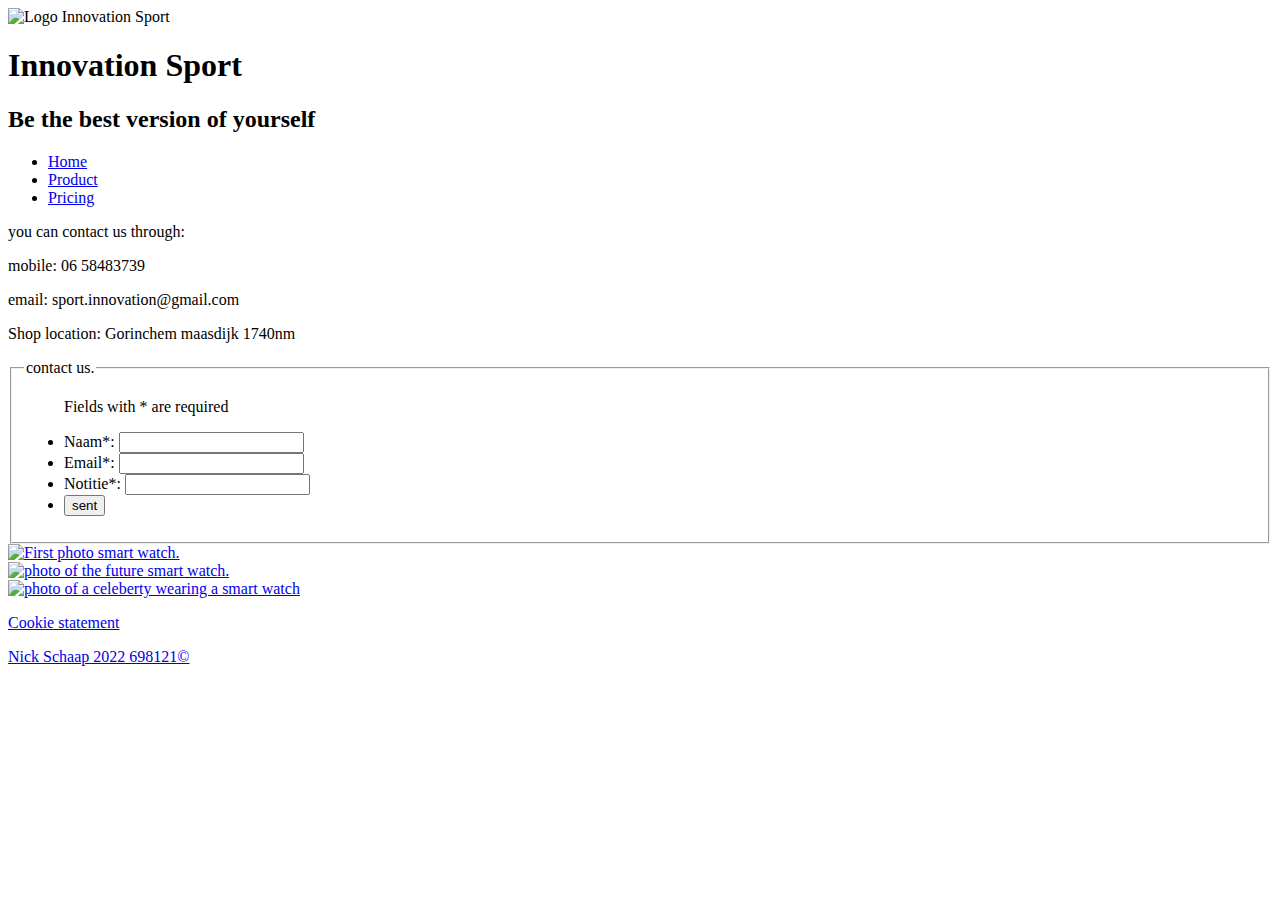
==== contact.html @ a0930fd4 "Add files via upload" ====
<!DOCTYPE html> 

<html lang="en"> 
    <head> 
        <meta charset="utf-8"/> 
        <meta name = "keywords" content = "Final assignment Webmarkup"/> 
        <meta name = "description" content ="this website is about the most wanted sports innovations "/> 
        <meta name = "author" content ="Nick Schaap"/> 
        <title>Innovation Sport</title> 
		<link rel="stylesheet"  
		type="text/css"  
		href="../Final assignment\css\style.css"  
		/> 
		</head> 
        <body> 
            <img src="../Final assignment\img\innovationlogo.png" 
                 alt="Logo Innovation Sport" 
			> 
            <h1> 
                Innovation Sport 
            </h1> 
            <h2> 
                Be the best version of yourself 
            </h2> 
            <nav> 
				<ul> 
					<li class="nav-bar"><a href="index.html">Home</a></li> 
					<li class="nav-bar"><a href="product.html">Product</a></li> 		
					<li class="nav-bar"><a href="pricing.html">Pricing</a></li> 
				</ul>
			</nav> 
			<article>
				<p>you can contact us through:</p>
				<p>mobile: 06 58483739</p>
				<p>email: sport.innovation@gmail.com</p>
				<p>Shop location: Gorinchem maasdijk 1740nm</p>
			</article>
			<form
			action = "vote.php"
			method = "post"
			>
				<fieldset>
					<legend>contact us.</legend>
					<ul>
						<p>Fields with * are required</p>
						<li>
							<label>
								Naam*:
							</label>
							<input name="name" type="name" required>
							<li>
								<label>
									Email*:
								</label>
								<input name="email" type="email" required>
							</li>
							<li>
								<label>
									Notitie*:
								</label>
								<input name="notitie">
							</li>
							<li>
								<input type="submit" value="sent" required>
							</li>
							
						</li>
					</ul>
				</fieldset>
			</form>
			</section> 
			<section class="imgpricing">
				<aside id="img-priging-1">
				<a href="https://www.inholland.nl/">
				<img id="img-priging-1" alt="First photo smart watch." src="../Final assignment\img\smart watch.jpg"
				</a>
			<aside>
			<aside id="img-priging-2">
				<a href="https://www.inholland.nl/">
				<img id="img-priging-2" alt="photo of the future smart watch." src="../Final assignment\img\smart watch beamer.jpg"
				</a>
			<aside>
			<aside id="img-priging-1">
				<a href="https://www.inholland.nl/">
				<img id="img-priging-1" alt="photo of a celeberty wearing a smart watch" src="../Final assignment\img\jennifer anniston smart watch.jpg"
				</a>
			<aside>
			</section> 
			<section class="Cookie-statement"> 
				<p class="cookie-text">Cookie statement</p> 
			<section> 
			<footer class="footer"> 
				Nick Schaap 2022 698121&#169; 
			</footer> 
		</body> 
</html>
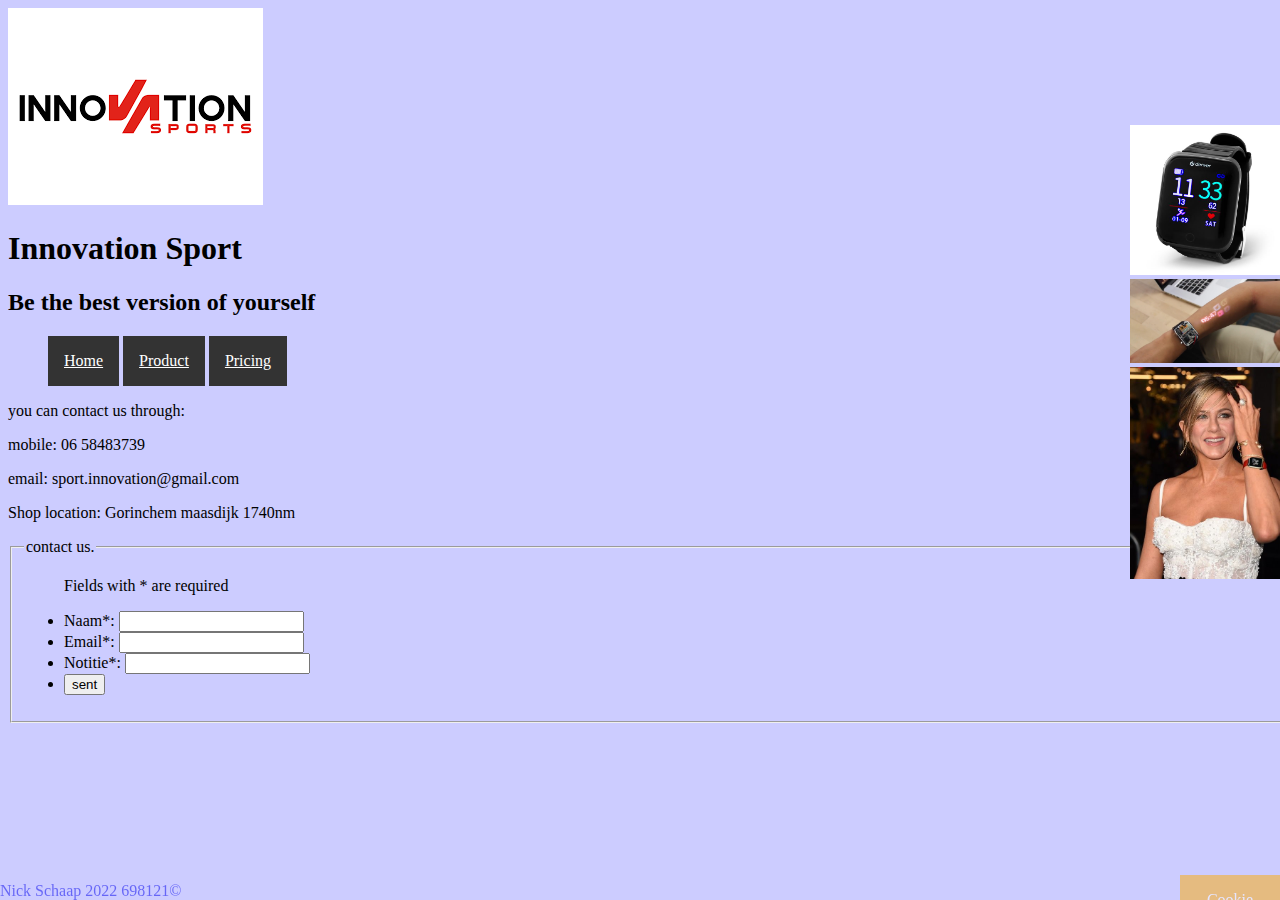
==== commit 2a9a4d37: "Update contact.html" ====
--- a/contact.html
+++ b/contact.html
@@ -9,11 +9,11 @@
         <title>Innovation Sport</title> 
 		<link rel="stylesheet"  
 		type="text/css"  
-		href="../Final assignment\css\style.css"  
+		href="css/style.css"  
 		/> 
 		</head> 
         <body> 
-            <img src="../Final assignment\img\innovationlogo.png" 
+            <img src="img/innovationlogo.png" 
                  alt="Logo Innovation Sport" 
 			> 
             <h1> 
@@ -72,17 +72,17 @@
 			<section class="imgpricing">
 				<aside id="img-priging-1">
 				<a href="https://www.inholland.nl/">
-				<img id="img-priging-1" alt="First photo smart watch." src="../Final assignment\img\smart watch.jpg"
+				<img id="img-priging-1" alt="First photo smart watch." src="img/smart watch.jpg"
 				</a>
 			<aside>
 			<aside id="img-priging-2">
 				<a href="https://www.inholland.nl/">
-				<img id="img-priging-2" alt="photo of the future smart watch." src="../Final assignment\img\smart watch beamer.jpg"
+				<img id="img-priging-2" alt="photo of the future smart watch." src="img/smart watch beamer.jpg"
 				</a>
 			<aside>
 			<aside id="img-priging-1">
 				<a href="https://www.inholland.nl/">
-				<img id="img-priging-1" alt="photo of a celeberty wearing a smart watch" src="../Final assignment\img\jennifer anniston smart watch.jpg"
+				<img id="img-priging-1" alt="photo of a celeberty wearing a smart watch" src="img/jennifer anniston smart watch.jpg"
 				</a>
 			<aside>
 			</section> 
@@ -93,4 +93,4 @@
 				Nick Schaap 2022 698121&#169; 
 			</footer> 
 		</body> 
-</html> +</html> 
--- a/css/style.css
+++ b/css/style.css
@@ -0,0 +1,239 @@
+	.paragraph{
+		line-height: 2px;
+	}
+	.Cookie-statement{
+		position: fixed;
+		float: right;
+		background-color: #FA0;
+		z-index: 9999;
+		width: 100px;
+		bottom:0%;
+		right:0%;
+		height: 25px;
+		opacity: 50%;
+	
+	}
+	.cookie-text{
+		color: #FFF;
+		text-align: center;
+		z-index: 9999;
+	}
+	.footer{
+		position: fixed;
+		bottom: 0%;
+		left: 0%;
+	}
+	.video-pc{
+		width:50%; 
+	}
+	.video-mobile{
+		width:25%;
+	}
+		#smartwatch-img1
+	{
+		width: 10px;
+		height: 10px;
+	}
+	#smartwatch-img2
+	{
+		width: 10px;
+		height: 10px;
+	}
+	#smartwatch-img3
+	{
+		width: 10px;
+		height: 10px;
+	}
+@media only screen and (min-width: 1280px) /*pc */ 
+{
+	body{
+		width: 1280px;
+		background-color: #CCF;
+		
+	}
+	.video-mobile{
+		display: none;
+	}
+
+	.aside-route{
+		float: right;
+		position: fixed;
+		top:0%;
+		right:0%;
+		margin-top: 200px;
+		width: 10%;
+}
+	#skeo-app{
+		width:200px;
+		float: right;
+		height: 100px;
+
+	}
+	#Force-Hooks{
+		width: 200px;
+		height: 100px;
+		float: right;
+	}
+	#Virtual-reality{
+		width:200px;
+		height: 100px;
+		float: right;
+
+	}
+	.nav-bar{
+		display: inline-block;
+		text-align: center;
+		padding-left: 0px;
+		background-color: #333333;
+	}
+	li a{
+		display: block;
+		color: white;
+		text-align: center;
+		padding: 16px;
+
+	}
+	#producten-grid-container{
+		background-color: #F8F;
+		border : solid 10px #f0f;
+		padding: 10px;
+		display: grid;
+		grid-template-colums: auto auto auto;
+	}
+	#producten-grid-container > article
+	{
+		background-color: #EEE;
+		border: solid 10px #666;
+		padding: 20px 0;
+		font-size: 10px;
+		
+	}
+	#global-story{
+		grid-column: 2 / 3; 
+		grid-row: 1 / 3;
+	}
+	#problem-solve{
+		grid-column: 1;'
+		grid-row: 1;
+	}
+	#use-smartwatch{
+		grid-column: 3;
+		grid-row: 1;
+	}
+	#celebs-smartwatch{
+		grid-column: 3;
+		grid-row: 2;
+	}
+	#service-company{
+		grid-row: 2 / 4;
+		grid-column: 1;
+	}
+	#future-smartwatch{
+		grid-column: 2 / 4;
+		grid-row: 3;
+	}
+	#foto-grid-container{
+		background-color: #F8F;
+		border : solid 10px #f0f;
+		padding: 10px;
+		display: grid;
+		grid-template-columns: 1fr 1fr 1fr;
+	}
+	#img-smartwatch1{
+		grid-column: 1;
+
+	}
+	#img-smartbeamer2{
+		grid-column: 2;
+
+	}
+	#img-jenniferanniston3{
+		grid-column: 3;
+		
+	}	
+	.aboutinnovation{
+		line-height: 5px;
+	}
+	.tablepricing{
+		width:70%;
+	}
+	.copyright{
+		float: left;
+		text-align: left;
+	}
+	.imgpricing{
+		float: right;
+		position:fixed;
+		right: 0%;
+		top: 125px;
+	}
+	#img-priging-1{
+		width: 150px;
+		height:auto;
+	}
+	#img-priging-2{
+		width: 150px;
+		height:auto;
+	}
+	#img-priging-3{
+		width: 150px;
+		height:auto;
+	}
+	.article-1{
+		background-color: #FF0;
+		line-height: 10px;
+	}
+	.article-2{
+		background-color: #F00;
+		line-height: 10px;
+
+	}
+	.article-3{
+		background-color: #0FF;
+		line-height: 10px;
+	}
+	
+
+}
+@media screen and (max-width: 480px) /*mobile */ 
+{
+	body{
+		width: 100%;
+		background-color: #FCC;
+		
+	}
+	.video-pc{
+		display: none;
+	}
+
+}
+@media screen and (min-width: 481px) and (max-width: 1279px) /*tablet */ 
+{
+	body{
+		width: 720px;
+		background-color: #CFC;
+		
+	}
+	.video-mobile{
+		display: none;
+	}
+
+	#skeo-app{
+		width:200px;
+		float: left;
+		height: 100px;
+
+	}
+	#Force-Hooks{
+		width: 200px;
+		height: 100px;
+		float: left;
+	}
+	#Virtual-reality{
+		width:200px;
+		height: 125px;
+		float: left;
+	}
+}
+
+
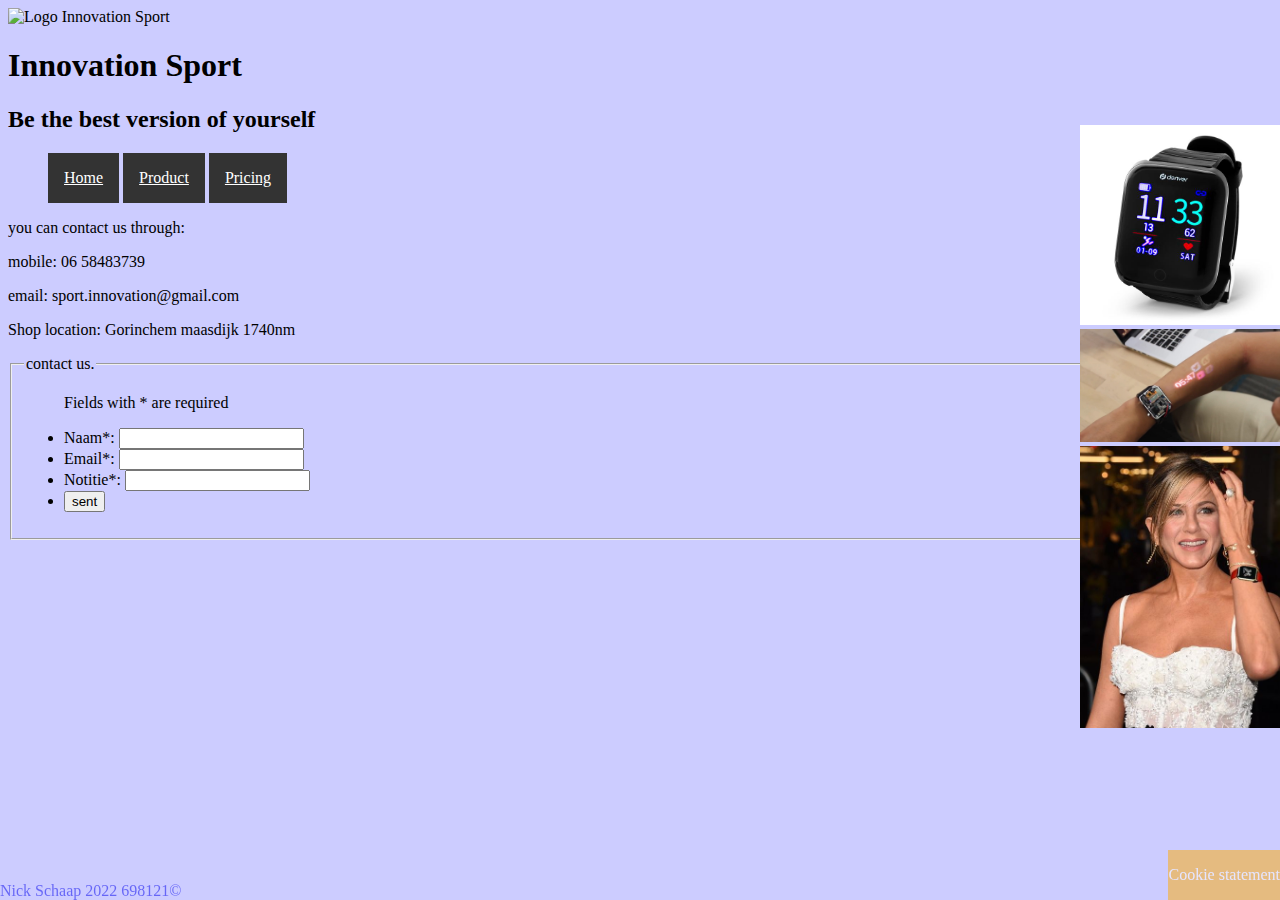
==== commit a0327aac: "Add files via upload" ====
--- a/contact.html
+++ b/contact.html
@@ -13,7 +13,19 @@
 		/> 
 		</head> 
         <body> 
-            <img src="img/innovationlogo.png" 
+		<section id="mobile-menu" class="menufloat">
+					<ul class="menuM">
+						<li>
+							menu
+							<ul>
+								<li class="nav-bar1"><a href="index.html">Home</a></li> 
+								<li class="nav-bar1"><a href="product.html">Product</a></li> 		
+								<li class="nav-bar1"><a href="pricing.html">Pricing</a></li> 
+							</ul>
+						<li>
+					</ul>
+			</section>
+            <img src="../Final assignment\img\innovationlogo.png" 
                  alt="Logo Innovation Sport" 
 			> 
             <h1> 
@@ -23,7 +35,7 @@
                 Be the best version of yourself 
             </h2> 
             <nav> 
-				<ul> 
+				<ul class="menu-tabletpc"> 
 					<li class="nav-bar"><a href="index.html">Home</a></li> 
 					<li class="nav-bar"><a href="product.html">Product</a></li> 		
 					<li class="nav-bar"><a href="pricing.html">Pricing</a></li> 
@@ -69,20 +81,20 @@
 				</fieldset>
 			</form>
 			</section> 
-			<section class="imgpricing">
-				<aside id="img-priging-1">
+			<section class="imgcontact">
+				<aside class="img-contact-firstPhoto">
 				<a href="https://www.inholland.nl/">
-				<img id="img-priging-1" alt="First photo smart watch." src="img/smart watch.jpg"
+				<img id="img-contact1" alt="First photo smart watch." src="img/smart watch.jpg"
 				</a>
 			<aside>
-			<aside id="img-priging-2">
+			<aside class="img-contact-photofuture">
 				<a href="https://www.inholland.nl/">
-				<img id="img-priging-2" alt="photo of the future smart watch." src="img/smart watch beamer.jpg"
+				<img id="img-contact2" alt="photo of the future smart watch." src="img/smart watch beamer.jpg"
 				</a>
 			<aside>
-			<aside id="img-priging-1">
+			<aside class="img-contact-celeberty">
 				<a href="https://www.inholland.nl/">
-				<img id="img-priging-1" alt="photo of a celeberty wearing a smart watch" src="img/jennifer anniston smart watch.jpg"
+				<img id="img-contact3" alt="photo of a celeberty wearing a smart watch" src="img/jennifer anniston smart watch.jpg"
 				</a>
 			<aside>
 			</section> 
@@ -93,4 +105,4 @@
 				Nick Schaap 2022 698121&#169; 
 			</footer> 
 		</body> 
-</html> 
+</html> --- a/css/style.css
+++ b/css/style.css
@@ -1,15 +1,19 @@
-	.paragraph{
-		line-height: 2px;
+	.paragraph1{
+		line-height: 20px;
+	}
+	.paragraph2{
+		line-height: 20px;
+	}
+	.paragraph3{
+		line-height: 20px;
 	}
 	.Cookie-statement{
 		position: fixed;
 		float: right;
 		background-color: #FA0;
 		z-index: 9999;
-		width: 100px;
 		bottom:0%;
 		right:0%;
-		height: 25px;
 		opacity: 50%;
 	
 	}
@@ -29,21 +33,22 @@
 	.video-mobile{
 		width:25%;
 	}
-		#smartwatch-img1
-	{
-		width: 10px;
-		height: 10px;
+	#smartwatch-img1
+	{
+		width:  200px;
+		height: 200px;
 	}
 	#smartwatch-img2
 	{
-		width: 10px;
-		height: 10px;
+		width: 200px;
+		height: 200px;
 	}
 	#smartwatch-img3
 	{
-		width: 10px;
-		height: 10px;
-	}
+		width: 200px;
+		height: 200px;
+	}
+
 @media only screen and (min-width: 1280px) /*pc */ 
 {
 	body{
@@ -94,8 +99,6 @@
 
 	}
 	#producten-grid-container{
-		background-color: #F8F;
-		border : solid 10px #f0f;
 		padding: 10px;
 		display: grid;
 		grid-template-colums: auto auto auto;
@@ -132,23 +135,22 @@
 		grid-column: 2 / 4;
 		grid-row: 3;
 	}
-	#foto-grid-container{
-		background-color: #F8F;
-		border : solid 10px #f0f;
-		padding: 10px;
-		display: grid;
-		grid-template-columns: 1fr 1fr 1fr;
-	}
-	#img-smartwatch1{
-		grid-column: 1;
-
-	}
-	#img-smartbeamer2{
-		grid-column: 2;
-
-	}
-	#img-jenniferanniston3{
-		grid-column: 3;
+	.img-smartwatch1{
+		display: grid;
+		grid-template-columns: 400px 200px auto;
+		justify-content: space-evenly;
+
+	}
+	.img-smartbeamer2{
+		display: grid;
+		grid-template-columns: 300px 200px auto;
+		justify-content: space-evenly;
+
+	}
+	.img-jenniferanniston3{
+		display: grid;
+		grid-template-columns: 100px 250px 500px;
+		justify-content: space-evenly;
 		
 	}	
 	.aboutinnovation{
@@ -161,22 +163,25 @@
 		float: left;
 		text-align: left;
 	}
-	.imgpricing{
+	.imgcontact{
 		float: right;
 		position:fixed;
 		right: 0%;
 		top: 125px;
 	}
-	#img-priging-1{
-		width: 150px;
+	.aboutinnovation{
+		line-height: 20px;
+	}
+	#img-contact1{
+		width: 200px;
 		height:auto;
 	}
-	#img-priging-2{
-		width: 150px;
+	#img-contact2{
+		width: 200px;
 		height:auto;
 	}
-	#img-priging-3{
-		width: 150px;
+	#img-contact3{
+		width: 200px;
 		height:auto;
 	}
 	.article-1{
@@ -192,7 +197,24 @@
 		background-color: #0FF;
 		line-height: 10px;
 	}
-	
+	.imgpricing{
+		float: right;
+		position:fixed;
+		right: 0%;
+		top: 75px;
+	}
+	#img-pricing1{
+		width:200px;
+	}
+	#img-pricing2{
+		width:200px;
+	}
+	#img-pricing3{
+		width:200px;
+	}
+	#mobile-menu{
+		display: none;
+	}
 
 }
 @media screen and (max-width: 480px) /*mobile */ 
@@ -205,7 +227,175 @@
 	.video-pc{
 		display: none;
 	}
-
+	#skeo-app{
+		width: 100px;
+	}
+	#Force-Hooks{
+		width: 100px;
+	}
+	#Virtual-reality{
+		width: 100px;
+	}
+	.paragraph1{
+		font-size: 10px;
+	}
+	.paragraph2{
+		font-size: 10px;
+	}
+	.paragraph3{
+		font-size: 10px;
+	}
+	.container-paragraph{
+		display: flex;
+		flex-direction: column;
+	}
+	#article-1{
+		order: 3;
+	}
+	#article-2{
+		order: 2;
+	}
+	#article-3{
+		order: 1;
+	}
+	#producten-grid-container{
+		display: grid;
+		grid-template-areas: auto auto auto auto ;
+	}
+	#producten-grid-container > article
+	{
+		background-color: #EEE;
+		border: solid 2px #666;
+		padding: 20px 0;
+		font-size: 10px;
+		
+	}
+	#global-story{
+		grid-column: 1 / 4; 
+		grid-row: 4;
+	}
+	#problem-solve{
+		grid-column: 1 / 4;'
+		grid-row: 3;
+	}
+	#use-smartwatch{
+		grid-column: 1 / 4;
+		grid-row: 2;
+	}
+	#celebs-smartwatch{
+		display: none;
+	}
+	#service-company{
+		grid-row: 1;
+		grid-column: 1 / 4;
+	}
+	#future-smartwatch{
+		display: none;
+	}
+	.table-paragrap{
+		display: flex;
+		flex-direction: column;
+	}
+	.tablepricing{
+		order: 1;
+	}
+	.aboutinnovation{
+		order: 2;
+	}
+	#img-pricing1{
+		width: 100px;
+	}
+	#img-pricing2{
+		width: 100px;
+	}
+	#img-pricing3{
+		width: 100px;
+	}
+	.imgcontact{
+		float: right;
+		position: fixed;
+		right: 0%;
+		top: 200px;
+	}
+	#img-contact1{
+		width: 50px;
+		height: 50px;
+	}
+	#img-contact2{
+		width: 50px;
+		height: 50px;
+	}
+	#img-contact3{
+		width: 50px;
+		height: 50px;
+	}
+	#article-1{
+		display: flex;
+		flex-direction: column;
+	}
+	.menufloat{
+		position: fixed;
+		width: 200px;
+		float: right;
+		top: 25px;
+		right: 0%;
+	}
+	.menuM{
+		float: right;
+		top: 25px;
+		right: 0%;
+		margin: 0;
+		padding: 0;
+		border: none;
+	}
+	.menuM li{
+		list-style: none;
+		margin: 0;
+		padding: 0;
+		border: none;
+	}
+	.menuM ul{
+		background: #FFF;
+		list-style: none;
+		opacity: 0;
+		margin: 0;
+		padding: 0;
+		border: none;
+		
+	}
+	.nav-bar1{
+		background: #D6D6D6;
+	}
+	.menuM li:hover > ul
+	{
+		opacity: 1;
+	}
+	.menuM ul:hover > ul
+	{
+		opacity: 1;
+		
+	}
+	.menuM li:hover > ul li
+	{
+		height: 40px;
+		opacity: 1;
+	}
+	.menu-tabletpc{
+		display: none;
+	}
+	.menuM li a{
+		color: #FFF;
+	}
+	.aside-route{
+		display: none;
+	}
+	.menuM:hover{
+		opacity: 1;
+	}
+	
+
+
+	
 }
 @media screen and (min-width: 481px) and (max-width: 1279px) /*tablet */ 
 {
@@ -214,6 +404,19 @@
 		background-color: #CFC;
 		
 	}
+	.nav-bar{
+		display: inline-block;
+		text-align: center;
+		padding-left: 0px;
+		background-color: #333333;
+	}
+	li a{
+		display: block;
+		color: white;
+		text-align: center;
+		padding: 16px;
+
+	}
 	.video-mobile{
 		display: none;
 	}
@@ -221,19 +424,156 @@
 	#skeo-app{
 		width:200px;
 		float: left;
-		height: 100px;
+		height: 150px;
 
 	}
 	#Force-Hooks{
 		width: 200px;
-		height: 100px;
+		height: 150px;
 		float: left;
 	}
 	#Virtual-reality{
 		width:200px;
-		height: 125px;
+		height: 200px;
 		float: left;
 	}
+	#namevirtual{
+		
+	}
+	.container-paragraph{
+		display: flex;
+		flex-direction: column;
+	}
+	#article-1{
+		order: 3;
+	}
+	#article-2{
+		order: 2;
+	}
+	#article-3{
+		order: 1;
+	}
+	#producten-grid-container{
+		display: grid;
+		grid-template-areas: auto auto auto auto auto;
+	}
+	#producten-grid-container > article
+	{
+		background-color: #EEE;
+		border: solid 2px #666;
+		padding: 20px 0;
+		font-size: 10px;
+		
+	}
+	#global-story{
+		grid-column: 1; 
+		grid-row: 1;
+	}
+	#problem-solve{
+		grid-column: 3;'
+		grid-row: 1;
+	}
+	#use-smartwatch{
+		grid-column: 1;
+		grid-row: 2 / 5;
+	}
+	#celebs-smartwatch{
+		display: none;
+	}
+	#service-company{
+		grid-row: 2;
+		grid-column: 3;
+	}
+	#future-smartwatch{
+		grid-column: 1 / 5;
+		grid-row: 3;
+	}
+    .img-smartwatch1{
+		display: grid;
+		grid-template-columns: 40% 40% auto;
+	}	
+	.img-smartbeamer2
+	{
+		display: grid;
+		grid-template-columns: 40% 40% auto;
+	}
+	.img-jenniferanniston3{
+		display: none;
+	}
+
+	.img-contact-photofuture{
+		display: grid;
+		grid-template-columns: 40% 40% auto;
+	}
+	.img-contact-celeberty{
+		display: grid;
+		grid-template-columns: 40% 40% auto;
+	}
+	.img-pricing-2{
+		display: grid;
+		grid-template-columns: 20% 20% auto;
+	}
+	.img-pricing-3{
+		display: grid;
+		grid-template-columns: 20% 20% auto;
+	}
+	
+	#img-pricing1{
+		display: none;
+	}
+	#img-pricing2{
+		width: 200px;
+		height: 200px;
+	}
+	#img-pricing3{
+		width: 200px;
+		height: 200px;
+	}
+	#img-contact1{
+		width: 200px;
+		height: 200px;
+		float: right;
+		position: fixed;
+		top:0%;
+		right:0%;
+		margin-top: 300px;
+		width: 10%;
+	}
+	#img-contact2{
+		width: 200px;
+		height: 200px;
+		float: right;
+		position: fixed;
+		top:0%;
+		right:0%;
+		margin-top: 500px;
+		width: 10%;
+	}
+	#img-contact3{
+		width: 200px;
+		height: 200px;
+		float: right;
+		position: fixed;
+		top:0%;
+		right:0%;
+		margin-top: 700px;
+		width: 10%;
+	}
+	.imgcontact{
+		float: right;
+		position:fixed;
+		right: 0%;
+		top: 125px;
+	}
+	#mobile-menu{
+		display: none;
+	}
+	.aside-route{
+		display: none;
+	}
+
+
+
 }
 
 
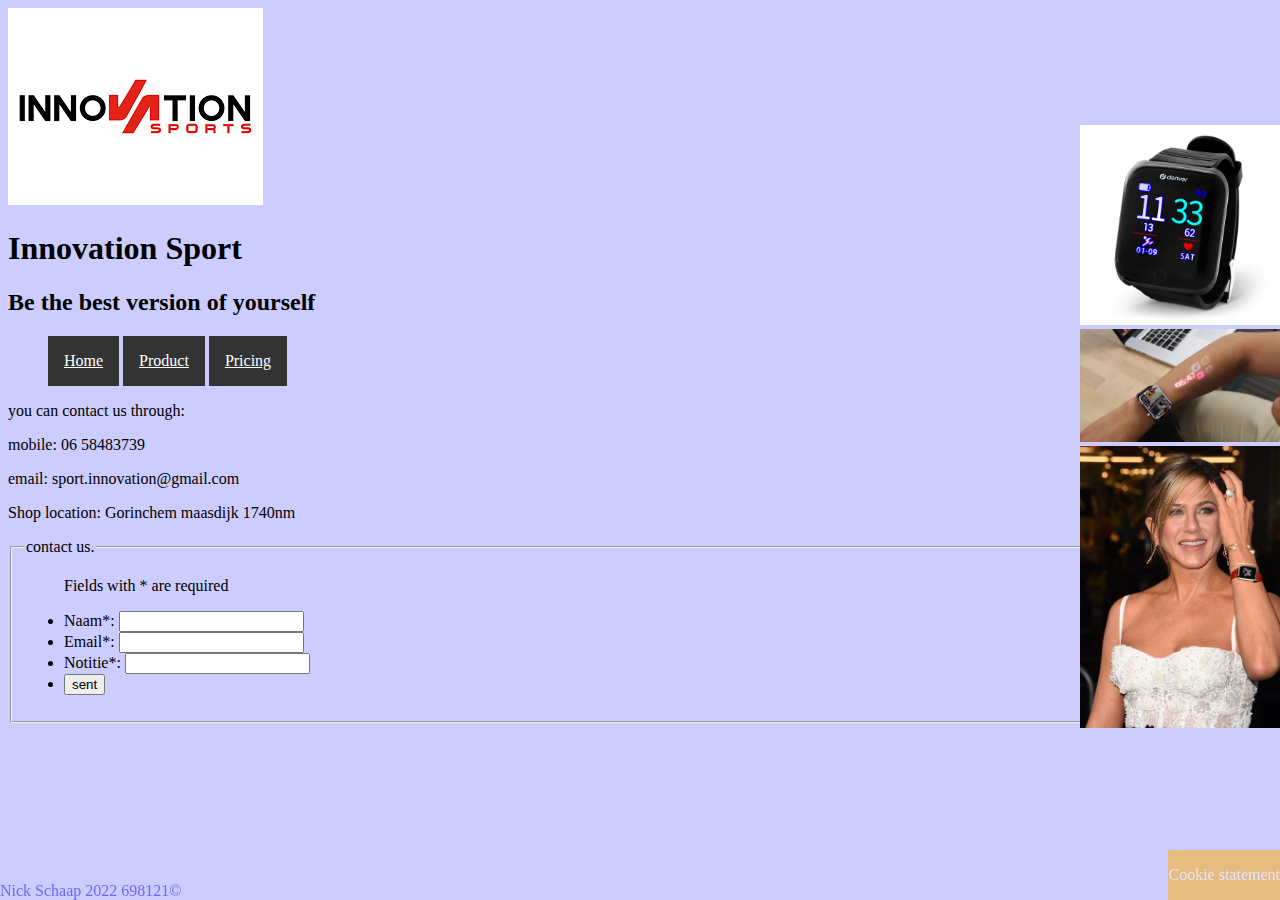
==== commit 724da707: "Update contact.html" ====
--- a/contact.html
+++ b/contact.html
@@ -25,7 +25,7 @@
 						<li>
 					</ul>
 			</section>
-            <img src="../Final assignment\img\innovationlogo.png" 
+            <img src="img/innovationlogo.png" 
                  alt="Logo Innovation Sport" 
 			> 
             <h1> 
@@ -105,4 +105,4 @@
 				Nick Schaap 2022 698121&#169; 
 			</footer> 
 		</body> 
-</html> +</html> 
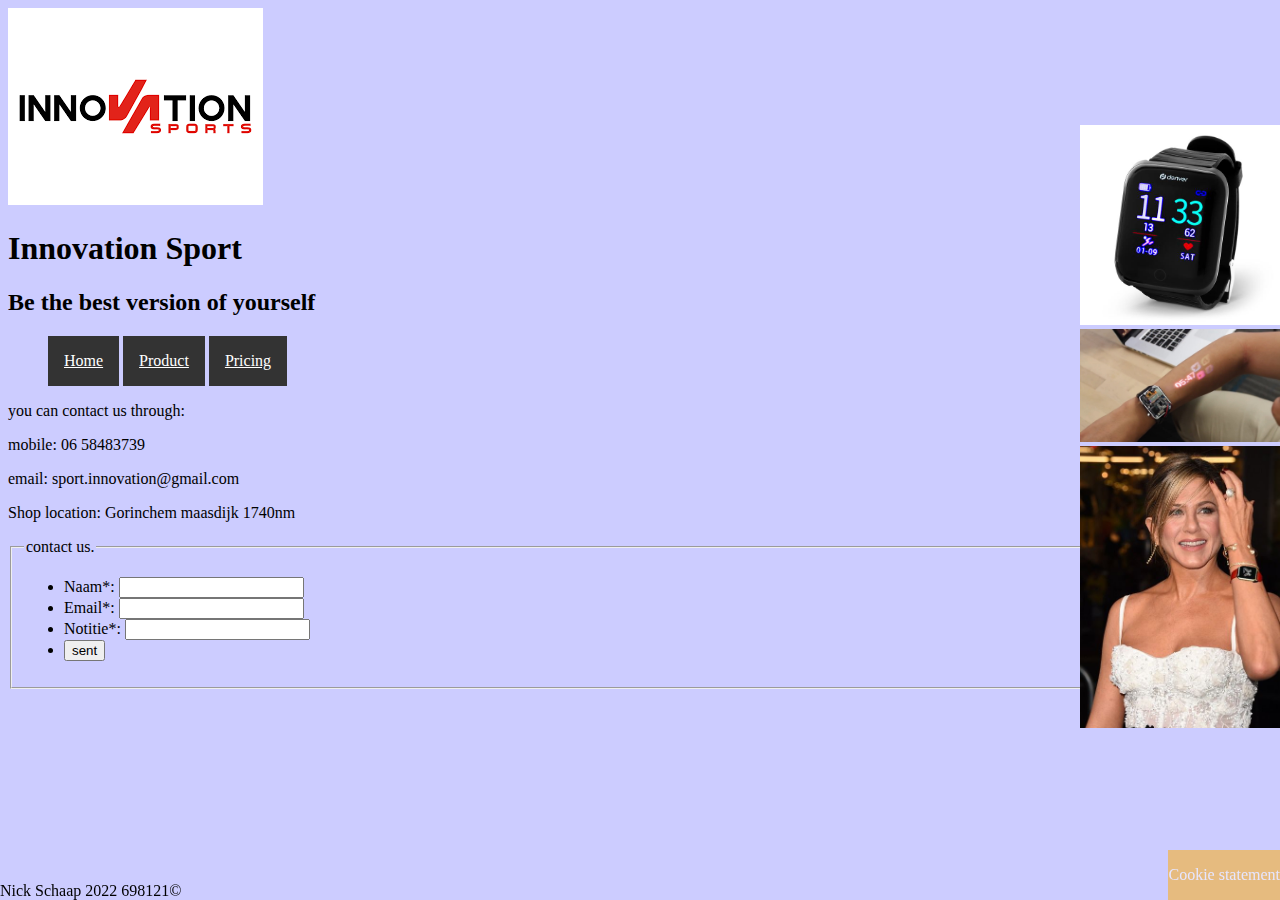
==== commit 62224c01: "Add files via upload" ====
--- a/contact.html
+++ b/contact.html
@@ -54,12 +54,11 @@
 				<fieldset>
 					<legend>contact us.</legend>
 					<ul>
-						<p>Fields with * are required</p>
 						<li>
 							<label>
 								Naam*:
 							</label>
-							<input name="name" type="name" required>
+							<input name="name" type="text" required>
 							<li>
 								<label>
 									Email*:
@@ -73,36 +72,35 @@
 								<input name="notitie">
 							</li>
 							<li>
-								<input type="submit" value="sent" required>
+								<input type="submit" value="sent">
 							</li>
 							
 						</li>
 					</ul>
 				</fieldset>
-			</form>
-			</section> 
+			</form> 
 			<section class="imgcontact">
 				<aside class="img-contact-firstPhoto">
 				<a href="https://www.inholland.nl/">
-				<img id="img-contact1" alt="First photo smart watch." src="img/smart watch.jpg"
-				</a>
-			<aside>
+				<img id="img-contact1" alt="First photo smart watch." src="img/smart-watch.jpg"
+				></a>
+			</aside>
 			<aside class="img-contact-photofuture">
 				<a href="https://www.inholland.nl/">
-				<img id="img-contact2" alt="photo of the future smart watch." src="img/smart watch beamer.jpg"
-				</a>
-			<aside>
+				<img id="img-contact2" alt="photo of the future smart watch." src="img/smart-watch-beamer.jpg"
+				></a>
+			</aside>
 			<aside class="img-contact-celeberty">
 				<a href="https://www.inholland.nl/">
-				<img id="img-contact3" alt="photo of a celeberty wearing a smart watch" src="img/jennifer anniston smart watch.jpg"
-				</a>
-			<aside>
+				<img id="img-contact3" alt="photo of a celeberty wearing a smart watch" src="img/jennifer-anniston-smart-watch.jpg"
+				></a>
+			</aside>
 			</section> 
 			<section class="Cookie-statement"> 
 				<p class="cookie-text">Cookie statement</p> 
-			<section> 
+			</section> 
 			<footer class="footer"> 
 				Nick Schaap 2022 698121&#169; 
 			</footer> 
 		</body> 
-</html> 
+</html> --- a/css/style.css
+++ b/css/style.css
@@ -101,7 +101,7 @@
 	#producten-grid-container{
 		padding: 10px;
 		display: grid;
-		grid-template-colums: auto auto auto;
+		grid-template-columns : auto auto auto;
 	}
 	#producten-grid-container > article
 	{
@@ -116,7 +116,7 @@
 		grid-row: 1 / 3;
 	}
 	#problem-solve{
-		grid-column: 1;'
+		grid-column: 1;
 		grid-row: 1;
 	}
 	#use-smartwatch{
@@ -215,7 +215,6 @@
 	#mobile-menu{
 		display: none;
 	}
-
 }
 @media screen and (max-width: 480px) /*mobile */ 
 {
@@ -260,7 +259,7 @@
 	}
 	#producten-grid-container{
 		display: grid;
-		grid-template-areas: auto auto auto auto ;
+		grid-template-areas: auto auto auto auto;
 	}
 	#producten-grid-container > article
 	{
@@ -275,7 +274,7 @@
 		grid-row: 4;
 	}
 	#problem-solve{
-		grid-column: 1 / 4;'
+		grid-column: 1 / 4;
 		grid-row: 3;
 	}
 	#use-smartwatch{
@@ -392,10 +391,6 @@
 	.menuM:hover{
 		opacity: 1;
 	}
-	
-
-
-	
 }
 @media screen and (min-width: 481px) and (max-width: 1279px) /*tablet */ 
 {
@@ -470,7 +465,7 @@
 		grid-row: 1;
 	}
 	#problem-solve{
-		grid-column: 3;'
+		grid-column: 3;
 		grid-row: 1;
 	}
 	#use-smartwatch{
@@ -571,9 +566,6 @@
 	.aside-route{
 		display: none;
 	}
-
-
-
 }
 
 
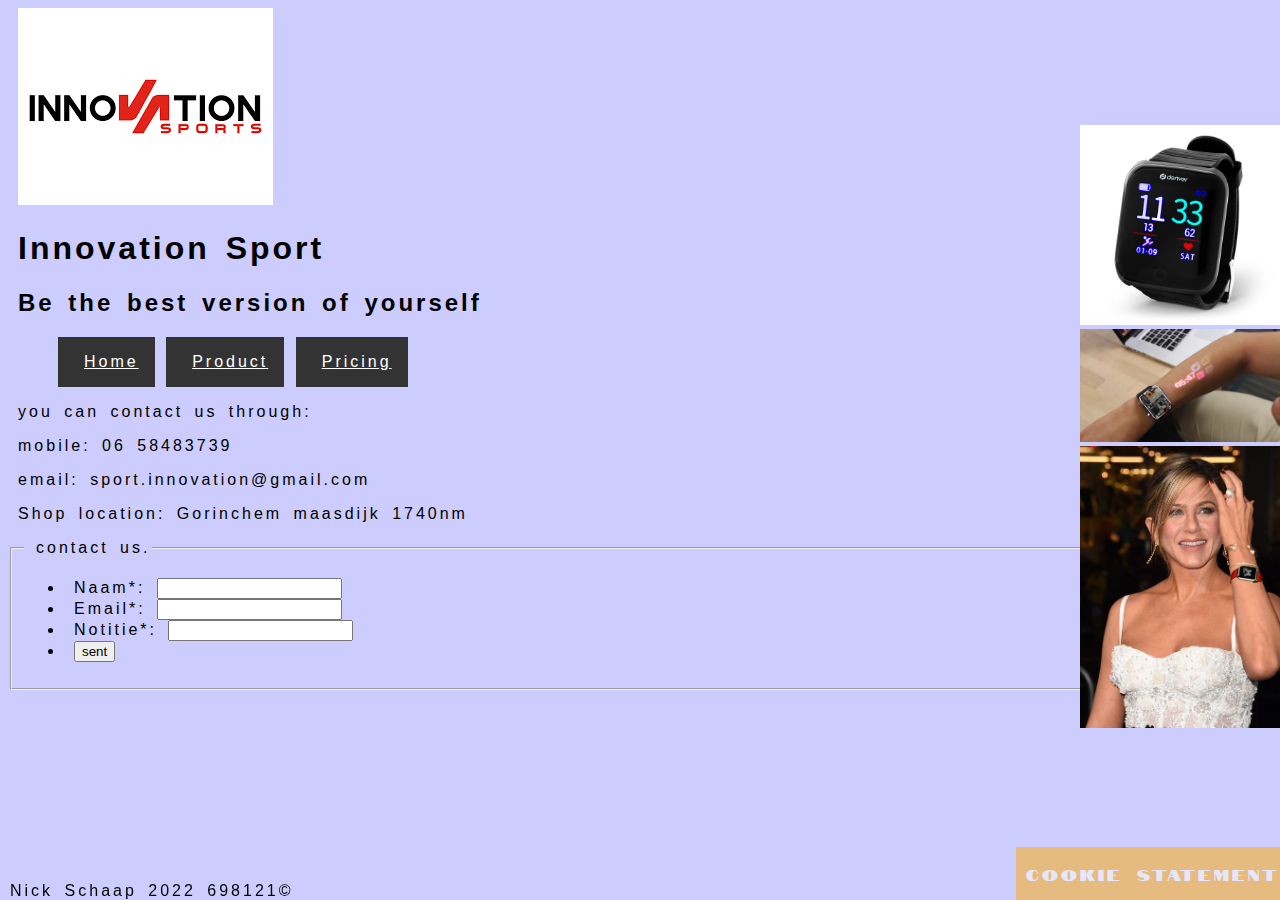
==== commit 970b5e9d: "Add files via upload" ====
--- a/contact.html
+++ b/contact.html
@@ -7,13 +7,14 @@
         <meta name = "description" content ="this website is about the most wanted sports innovations "/> 
         <meta name = "author" content ="Nick Schaap"/> 
         <title>Innovation Sport</title> 
+		<link rel="icon" type="image/x-icon" href="img/favicon.ico">
 		<link rel="stylesheet"  
 		type="text/css"  
 		href="css/style.css"  
 		/> 
 		</head> 
         <body> 
-		<section id="mobile-menu" class="menufloat">
+			<section id="mobile-menu" class="menufloat">
 					<ul class="menuM">
 						<li>
 							menu
@@ -27,6 +28,7 @@
 			</section>
             <img src="img/innovationlogo.png" 
                  alt="Logo Innovation Sport" 
+				 title="logo"
 			> 
             <h1> 
                 Innovation Sport 
@@ -53,13 +55,14 @@
 			>
 				<fieldset>
 					<legend>contact us.</legend>
-					<ul>
-						<li>
-							<label>
-								Naam*:
-							</label>
-							<input name="name" type="text" required>
+						<ul>
 							<li>
+								<label>
+									Naam*:
+								</label>
+								<input name="name" type="text" required>
+							</li>
+							<li>	
 								<label>
 									Email*:
 								</label>
@@ -74,25 +77,23 @@
 							<li>
 								<input type="submit" value="sent">
 							</li>
-							
-						</li>
-					</ul>
+						</ul>
 				</fieldset>
 			</form> 
 			<section class="imgcontact">
 				<aside class="img-contact-firstPhoto">
 				<a href="https://www.inholland.nl/">
-				<img id="img-contact1" alt="First photo smart watch." src="img/smart-watch.jpg"
+				<img id="img-contact1" alt="First photo smart watch." src="img/smart-watch.jpg" title="smartwatch"
 				></a>
 			</aside>
 			<aside class="img-contact-photofuture">
 				<a href="https://www.inholland.nl/">
-				<img id="img-contact2" alt="photo of the future smart watch." src="img/smart-watch-beamer.jpg"
+				<img id="img-contact2" alt="photo of the future smart watch." src="img/smart-watch-beamer.jpg" title="smartbeamer "
 				></a>
 			</aside>
 			<aside class="img-contact-celeberty">
 				<a href="https://www.inholland.nl/">
-				<img id="img-contact3" alt="photo of a celeberty wearing a smart watch" src="img/jennifer-anniston-smart-watch.jpg"
+				<img id="img-contact3" alt="photo of a celeberty wearing a smart watch" src="img/jennifer-anniston-smart-watch.jpg" title="jenniferannistion"
 				></a>
 			</aside>
 			</section> 
--- a/css/style.css
+++ b/css/style.css
@@ -1,3 +1,5 @@
+@import url('https://fonts.googleapis.com/css2?family=Notable&display=swap');	
+
 	.paragraph1{
 		line-height: 20px;
 	}
@@ -15,21 +17,20 @@
 		bottom:0%;
 		right:0%;
 		opacity: 50%;
+		font-family: 'Notable';
 	
 	}
 	.cookie-text{
 		color: #FFF;
 		text-align: center;
 		z-index: 9999;
+		text-transform: uppercase;
 	}
 	.footer{
 		position: fixed;
 		bottom: 0%;
 		left: 0%;
 	}
-	.video-pc{
-		width:50%; 
-	}
 	.video-mobile{
 		width:25%;
 	}
@@ -47,6 +48,13 @@
 	{
 		width: 200px;
 		height: 200px;
+	}
+	body
+	{
+		font-family: "Ariel", "Helvetica", "sans-serif";
+		letter-spacing: 3px;
+		word-spacing: 4px;
+		text-indent: 10px;
 	}
 
 @media only screen and (min-width: 1280px) /*pc */ 
@@ -56,10 +64,12 @@
 		background-color: #CCF;
 		
 	}
-	.video-mobile{
-		display: none;
-	}
-
+	td,th
+	{
+		border-color: #FFF;
+		border-style: double;
+		border-width: 2px;
+	}
 	.aside-route{
 		float: right;
 		position: fixed;
@@ -220,11 +230,8 @@
 {
 	body{
 		width: 100%;
-		background-color: #FCC;
-		
-	}
-	.video-pc{
-		display: none;
+		background-color: ymck (0%, 22%, 83%, 0%);
+		
 	}
 	#skeo-app{
 		width: 100px;
@@ -236,13 +243,13 @@
 		width: 100px;
 	}
 	.paragraph1{
-		font-size: 10px;
+		font-size: 0.5rem;
 	}
 	.paragraph2{
-		font-size: 10px;
+		font-size: 0.5rem;
 	}
 	.paragraph3{
-		font-size: 10px;
+		font-size: 1em;
 	}
 	.container-paragraph{
 		display: flex;
@@ -362,6 +369,14 @@
 		border: none;
 		
 	}
+	.nav-bar, .menuM
+	{
+		color: purple;
+	}
+	.nav-bar .menuM
+	{
+		font-size: 10px;
+	}
 	.nav-bar1{
 		background: #D6D6D6;
 	}
@@ -378,6 +393,14 @@
 	{
 		height: 40px;
 		opacity: 1;
+	}
+	li:link
+	{
+		color: #FF0000;
+	}
+	ul:link
+	{
+		color: #FF0000;
 	}
 	.menu-tabletpc{
 		display: none;
@@ -412,9 +435,6 @@
 		padding: 16px;
 
 	}
-	.video-mobile{
-		display: none;
-	}
 
 	#skeo-app{
 		width:200px;
